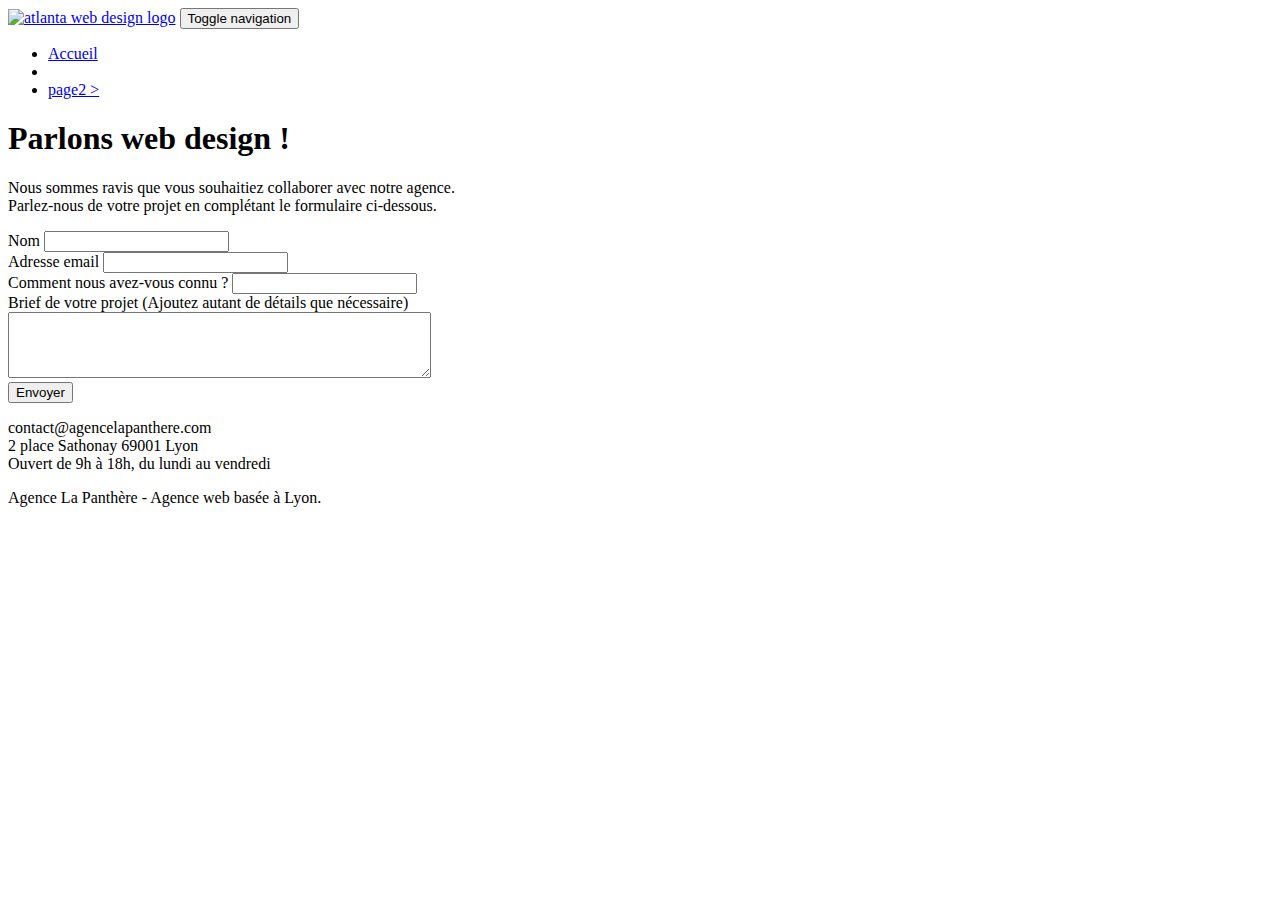
==== page2.html @ 63559ffd "Ajout des <titles>" ====
<!doctype html>
<html lang="fr">
<head>
    <meta charset="utf-8">
    <meta name="keywords" content="">
    <meta name="description" content="">
    <meta name="viewport" content="width=device-width, initial-scale=1.0, viewport-fit=cover">
    <link rel="shortcut icon" type="image/png" href="favicon.jpg">
    
	<link rel="stylesheet" type="text/css" href="./css/bootstrap.min.css">
	<link rel="stylesheet" type="text/css" href="style.css">
	<link rel="stylesheet" type="text/css" href="./css/font-awesome.min.css">
	<link rel="stylesheet" type="text/css" href="./css/et-line.min.css">
	
    
	<script src="./js/jquery-2.1.0.min.js"></script>
	<script src="./js/bootstrap.min.js"></script> 
	<script src="./js/blocs.min.js"></script>
	<script src="./js/jqBootstrapValidation.js"></script>
	<script src="./js/formHandler.js"></script>
    <title>Formulaire de contact - La Panthère</title>

    
<!-- Analytics -->
 
<!-- Analytics END -->
    
</head>
<body>
<!-- Principal conteneur -->
<div class="page-container">
    
<!-- bloc-0 -->
<div class="bloc bgc-white l-bloc " id="bloc-0">
	<div class="container bloc-sm">
		<nav class="navbar row">
			<div class="navbar-header">
				<a class="navbar-brand" href="index.html"><img src="img/agence-la-panthere-monochrome.svg" alt="atlanta web design logo" height="40" /></a>
				<button id="nav-toggle" type="button" class="ui-navbar-toggle navbar-toggle" data-toggle="collapse" data-target=".navbar-1">
					<span class="sr-only">Toggle navigation</span><span class="icon-bar"></span><span class="icon-bar"></span><span class="icon-bar"></span>
				</button>
			</div>
			<div class="collapse navbar-collapse navbar-1 special-dropdown-nav">
				<ul class="site-navigation nav navbar-nav">
					<li>
						<a href="index.html">Accueil</a>
					</li>
					<li>
					</li>
					<li>
						<a href="page2.html">page2 &gt;</a>
					</li>
				</ul>
			</div>
		</nav>
	</div>
</div>
<!-- bloc-0 END -->

<!-- bloc-6 -->
<div class="bloc bg-dots-bg bg-repeat bgc-atomic-tangerine d-bloc bloc-bg-texture texture-paper" id="bloc-6">
	<div class="container bloc-lg">
		<div class="row">
			<div class="col-sm-12">
				<h1 class="text-center hero-bloc-text tc-white">
					Parlons web design !
				</h1>
				<p class="text-center mg-lg tc-white tight-width-whitespace">
					Nous sommes ravis que vous souhaitiez collaborer avec notre agence.<br>
					Parlez-nous de votre projet en complétant le formulaire ci-dessous.
				</p>
			</div>
		</div>
	</div>
</div>
<!-- bloc-6 END -->

<!-- bloc-7 -->
<div class="bloc bgc-white l-bloc" id="bloc-7">
	<div class="container bloc-lg">
		<div class="row">
			<div class="col-sm-6">
				<form id="form_1" novalidate success-msg="Your message has been sent." fail-msg="Sorry it seems that our mail server is not responding, Sorry for the inconvenience!">
					<div class="form-group">
						<label>
							Nom
						</label>
						<input id="name" class="form-control" required />
					</div>
					<div class="form-group">
						<label>
							Adresse email
						</label>
						<input id="email" class="form-control" type="email" required />
					</div>
					<div class="form-group">
						<label>
							Comment nous avez-vous connu ?
						</label>
						<input class="form-control" type="email" required id="input_504" />
					</div>
					<div class="form-group">
						<label>
							Brief de votre projet (Ajoutez autant de détails que nécessaire)<br>
						</label><textarea id="message" class="form-control" rows="4" cols="50" required></textarea>
					</div> 
					<button class="bloc-button btn btn-lg btn-block cta-hero btn-atomic-tangerine" type="submit">
						Envoyer
					</button>
				</form>
			</div>
			<div class="col-sm-6">
				<p>
					contact@agencelapanthere.com<br>2 place Sathonay 69001 Lyon<br>Ouvert de 9h à 18h, du lundi au vendredi<br>
				</p>
			</div>
		</div>
	</div>
</div>
<!-- bloc-7 END -->

<!-- ScrollToTop Button -->
<a class="bloc-button btn btn-d scrollToTop" onclick="scrollToTarget('1')"><span class="fa fa-chevron-up"></span></a>
<!-- ScrollToTop Button END-->


<!-- Footer - bloc-8 -->
<div class="bloc bgc-atomic-tangerine d-bloc" id="bloc-8">
	<div class="container bloc-sm">
		<div class="row">
			<div class="col-sm-12">
				<p class="text-center white">
					Agence La Panthère - Agence web basée à Lyon.<br>
				</p>
				<div class="row row-no-gutters social">
					<div class="col-sm-3">
						<div class="text-center">
							<a class="social" href="index.html"><span class="fa fa-twitter icon-md"></span></a>
						</div>
					</div>
					<div class="col-sm-3">
						<div class="text-center">
							<a class="social" href="index.html"><span class="fa fa-facebook icon-md"></span></a>
						</div>
					</div>
					<div class="col-sm-3">
						<div class="text-center">
							<a class="social" href="index.html"><span class="fa fa-dribbble icon-md"></span></a>
						</div>
					</div>
					<div class="col-sm-3">
						<div class="text-center">
							<a class="social" href="index.html"><span class="fa fa-instagram icon-md"></span></a>
						</div>
					</div>
				</div>
			</div>
		</div>
	</div>
</div>
<!-- Footer - bloc-8 END -->

</div>
<!-- Principal conteneur END -->
    

</body>
</html>
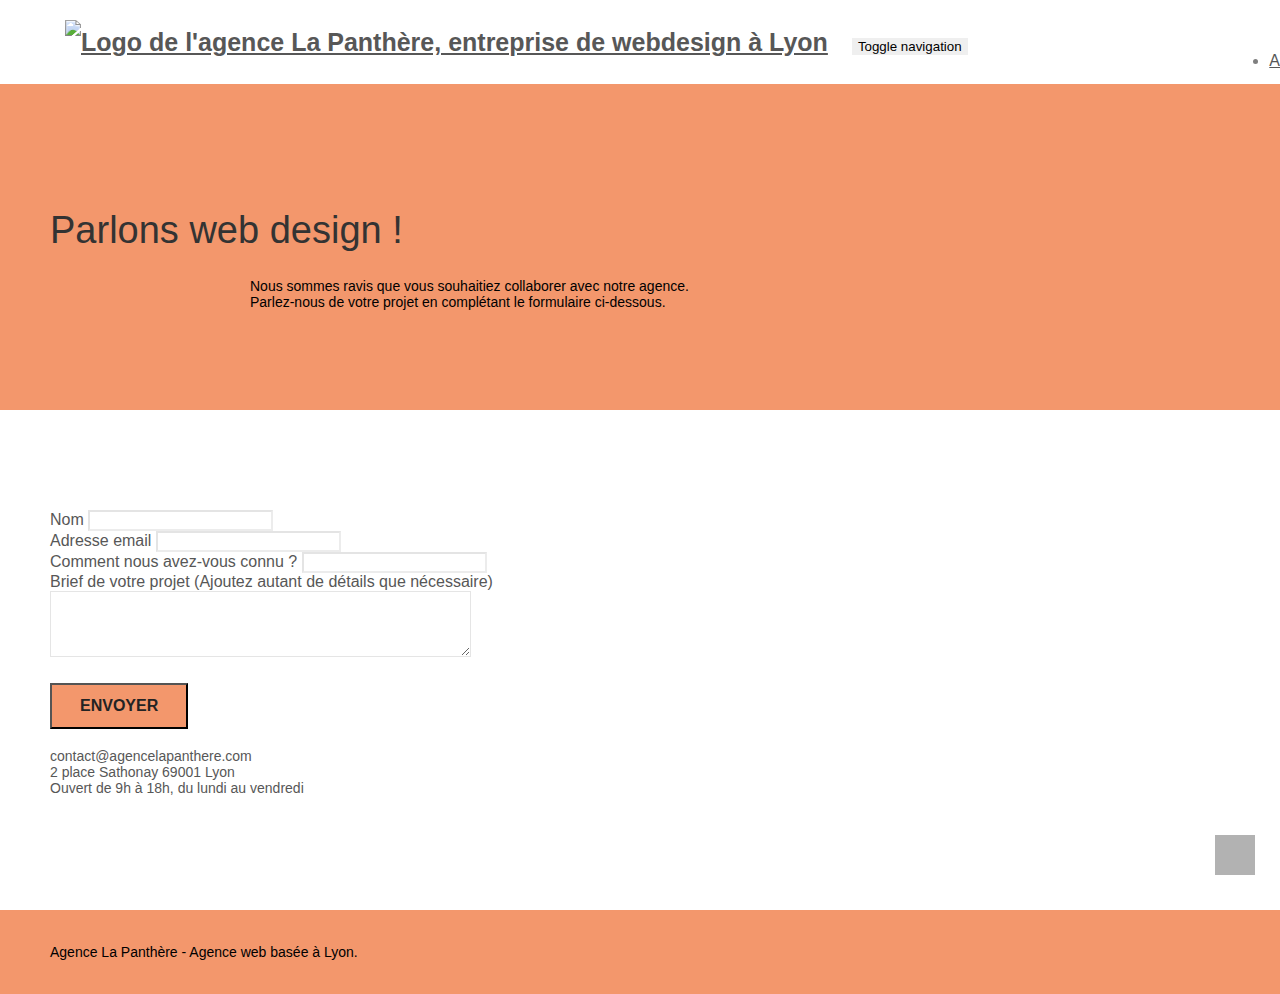
==== commit fd899b30: "Finitions" ====
--- a/page2.html
+++ b/page2.html
@@ -2,22 +2,22 @@
 <html lang="fr">
 <head>
     <meta charset="utf-8">
-    <meta name="keywords" content="">
-    <meta name="description" content="">
+    <meta name="keywords" content="formulaire de contact, agence webdesign, conception site web, Lyon">
+    <meta name="description" content="Pour contacter nos équipes de webdesigners basés à Lyon et vous aider dans la création ou dans l'optimisation de votre site web.">
     <meta name="viewport" content="width=device-width, initial-scale=1.0, viewport-fit=cover">
     <link rel="shortcut icon" type="image/png" href="favicon.jpg">
     
-	<link rel="stylesheet" type="text/css" href="./css/bootstrap.min.css">
+	<link rel="stylesheet" type="text/css" href="./css/bootstrap.css">
 	<link rel="stylesheet" type="text/css" href="style.css">
-	<link rel="stylesheet" type="text/css" href="./css/font-awesome.min.css">
+	<link rel="stylesheet" type="text/css" href="./css/font-awesome.css">
 	<link rel="stylesheet" type="text/css" href="./css/et-line.min.css">
 	
     
-	<script src="./js/jquery-2.1.0.min.js"></script>
-	<script src="./js/bootstrap.min.js"></script> 
-	<script src="./js/blocs.min.js"></script>
-	<script src="./js/jqBootstrapValidation.js"></script>
-	<script src="./js/formHandler.js"></script>
+	<script src="./js/jquery-2.1.0.js"></script>
+	<script src="./js/bootstrap.js"></script>
+	<script src="./js/blocs.js"></script>
+	<script src="./js/jquery.touchSwipe.js" defer></script>
+	<script src="./js/gmaps.js"></script>
     <title>Formulaire de contact - La Panthère</title>
 
     
@@ -31,11 +31,11 @@
 <div class="page-container">
     
 <!-- bloc-0 -->
-<div class="bloc bgc-white l-bloc " id="bloc-0">
+<header class="bloc bgc-white l-bloc " id="bloc-0">
 	<div class="container bloc-sm">
 		<nav class="navbar row">
 			<div class="navbar-header">
-				<a class="navbar-brand" href="index.html"><img src="img/agence-la-panthere-monochrome.svg" alt="atlanta web design logo" height="40" /></a>
+				<a class="navbar-brand" href="index.html"><img src="img/agence-la-panthere-monochrome.svg" alt="Logo de l'agence La Panthère, entreprise de webdesign à Lyon" height="40" /></a>
 				<button id="nav-toggle" type="button" class="ui-navbar-toggle navbar-toggle" data-toggle="collapse" data-target=".navbar-1">
 					<span class="sr-only">Toggle navigation</span><span class="icon-bar"></span><span class="icon-bar"></span><span class="icon-bar"></span>
 				</button>
@@ -48,31 +48,31 @@
 					<li>
 					</li>
 					<li>
-						<a href="page2.html">page2 &gt;</a>
+						<a href="page2.html">Contact</a>
 					</li>
 				</ul>
 			</div>
 		</nav>
 	</div>
-</div>
+</header>
 <!-- bloc-0 END -->
 
 <!-- bloc-6 -->
-<div class="bloc bg-dots-bg bg-repeat bgc-atomic-tangerine d-bloc bloc-bg-texture texture-paper" id="bloc-6">
+<main class="bloc bg-repeat bgc-atomic-tangerine d-bloc bloc-bg-texture" id="bloc-6">
 	<div class="container bloc-lg">
 		<div class="row">
 			<div class="col-sm-12">
-				<h1 class="text-center hero-bloc-text tc-white">
+				<h1 class="text-center hero-bloc-text">
 					Parlons web design !
 				</h1>
-				<p class="text-center mg-lg tc-white tight-width-whitespace">
+				<p class="text-center mg-lg tight-width-whitespace contrast">
 					Nous sommes ravis que vous souhaitiez collaborer avec notre agence.<br>
 					Parlez-nous de votre projet en complétant le formulaire ci-dessous.
 				</p>
 			</div>
 		</div>
 	</div>
-</div>
+</main>
 <!-- bloc-6 END -->
 
 <!-- bloc-7 -->
@@ -85,24 +85,24 @@
 						<label>
 							Nom
 						</label>
-						<input id="name" class="form-control" required />
+						<input id="name" class="form-control" aria-label="Entrez votre nom" required />
 					</div>
 					<div class="form-group">
 						<label>
 							Adresse email
 						</label>
-						<input id="email" class="form-control" type="email" required />
+						<input id="email" class="form-control" aria-label="Entrez votre adresse mail" type="email" required />
 					</div>
 					<div class="form-group">
 						<label>
 							Comment nous avez-vous connu ?
 						</label>
-						<input class="form-control" type="email" required id="input_504" />
+						<input class="form-control" type="text" aria-label="Comment nous avez vous connu" required id="input_504" />
 					</div>
 					<div class="form-group">
 						<label>
 							Brief de votre projet (Ajoutez autant de détails que nécessaire)<br>
-						</label><textarea id="message" class="form-control" rows="4" cols="50" required></textarea>
+						</label><textarea id="message" class="form-control" aria-label="Détaillez nous votre projet" rows="4" cols="50" required></textarea>
 					</div> 
 					<button class="bloc-button btn btn-lg btn-block cta-hero btn-atomic-tangerine" type="submit">
 						Envoyer
@@ -120,44 +120,44 @@
 <!-- bloc-7 END -->
 
 <!-- ScrollToTop Button -->
-<a class="bloc-button btn btn-d scrollToTop" onclick="scrollToTarget('1')"><span class="fa fa-chevron-up"></span></a>
+<a class="bloc-button btn btn-d scrollToTop modal-scrollbar-measure showScrollTop" onclick="scrollToTarget('1')"><span class="fa fa-chevron-up"></span></a>
 <!-- ScrollToTop Button END-->
 
 
 <!-- Footer - bloc-8 -->
-<div class="bloc bgc-atomic-tangerine d-bloc" id="bloc-8">
+<footer class="bloc bgc-atomic-tangerine d-bloc" id="bloc-8">
 	<div class="container bloc-sm">
 		<div class="row">
 			<div class="col-sm-12">
-				<p class="text-center white">
+				<p class="text-center contrast">
 					Agence La Panthère - Agence web basée à Lyon.<br>
 				</p>
 				<div class="row row-no-gutters social">
 					<div class="col-sm-3">
 						<div class="text-center">
-							<a class="social" href="index.html"><span class="fa fa-twitter icon-md"></span></a>
+							<a class="social" aria-label="lien vers Twitter" href="index.html"><span class="fa fa-twitter icon-md"></span></a>
 						</div>
 					</div>
 					<div class="col-sm-3">
 						<div class="text-center">
-							<a class="social" href="index.html"><span class="fa fa-facebook icon-md"></span></a>
+							<a class="social" aria-label="lien vers Facebook" href="index.html"><span class="fa fa-facebook icon-md"></span></a>
 						</div>
 					</div>
 					<div class="col-sm-3">
 						<div class="text-center">
-							<a class="social" href="index.html"><span class="fa fa-dribbble icon-md"></span></a>
+							<a class="social" aria-label="lien vers Dribbble" href="index.html"><span class="fa fa-dribbble icon-md"></span></a>
 						</div>
 					</div>
 					<div class="col-sm-3">
 						<div class="text-center">
-							<a class="social" href="index.html"><span class="fa fa-instagram icon-md"></span></a>
+							<a class="social" aria-label="lien vers Instagram" href="index.html"><span class="fa fa-instagram icon-md"></span></a>
 						</div>
 					</div>
 				</div>
 			</div>
 		</div>
 	</div>
-</div>
+</footer>
 <!-- Footer - bloc-8 END -->
 
 </div>
--- a/style.css
+++ b/style.css
@@ -0,0 +1,1040 @@
+body {
+    margin: 0;
+    padding: 0;
+    background: #FFF;
+    overflow-x: hidden;
+    -webkit-font-smoothing: antialiased;
+    -moz-osx-font-smoothing: grayscale;
+}
+
+a,
+button {
+    transition: all .3s ease-in-out;
+    outline: none!important;
+}
+
+a:hover {
+    text-decoration: none;
+    cursor: pointer;
+}
+
+#page-loading-blocs-notifaction {
+    position: fixed;
+    top: 0;
+    bottom: 0;
+    width: 100%;
+    z-index: 100000;
+    background: #FFFFFF url("img/pageload-spinner.gif") no-repeat center center;
+}
+
+.bloc {
+    width: 100%;
+    clear: both;
+    background: 50% 50% no-repeat;
+    padding: 0 50px;
+    -webkit-background-size: cover;
+    -moz-background-size: cover;
+    -o-background-size: cover;
+    background-size: cover;
+    position: relative;
+}
+
+.bloc .container {
+    padding-left: 0;
+    padding-right: 0;
+}
+
+.bloc-lg {
+    padding: 100px 50px;
+}
+
+.bloc-md {
+    padding: 50px;
+}
+
+.bloc-sm {
+    padding: 20px 50px;
+}
+
+.bg-center,
+.bg-l-edge,
+.bg-r-edge,
+.bg-t-edge,
+.bg-b-edge,
+.bg-tl-edge,
+.bg-bl-edge,
+.bg-tr-edge,
+.bg-br-edge,
+.bg-repeat {
+    -webkit-background-size: auto!important;
+    -moz-background-size: auto!important;
+    -o-background-size: auto!important;
+    background-size: auto!important;
+}
+
+.bg-repeat {
+    background: repeat;
+}
+
+.bg-t-edge {
+    background: top no-repeat;
+}
+
+.bloc-bg-texture::before {
+    content: "";
+    background-size: 2px 2px;
+    position: absolute;
+    top: 0;
+    bottom: 0;
+    left: 0;
+    right: 0;
+}
+
+.b-parallax {
+    background-attachment: fixed;
+}
+
+.d-bloc {
+    color: rgba(255, 255, 255, .7);
+}
+
+.d-bloc button:hover {
+    color: rgba(255, 255, 255, .9);
+}
+
+.d-bloc .icon-round,
+.d-bloc .icon-square,
+.d-bloc .icon-rounded,
+.d-bloc .icon-semi-rounded-a,
+.d-bloc .icon-semi-rounded-b {
+    border-color: rgba(255, 255, 255, .9);
+}
+
+.d-bloc .divider-h span {
+    border-color: rgba(255, 255, 255, .2);
+}
+
+.d-bloc .a-btn,
+.d-bloc .navbar a,
+.d-bloc .navbar-brand,
+.d-bloc a .icon-sm,
+.d-bloc a .icon-md,
+.d-bloc a .icon-lg,
+.d-bloc a .icon-xl,
+.d-bloc h1 a,
+.d-bloc h2 a,
+.d-bloc h3 a,
+.d-bloc h4 a,
+.d-bloc h5 a,
+.d-bloc h6 a,
+.d-bloc p a {
+    color: rgba(255, 255, 255, .6);
+}
+
+.d-bloc .a-btn:hover,
+.d-bloc .navbar a:hover,
+.d-bloc .navbar-brand:hover,
+.d-bloc a:hover .icon-sm,
+.d-bloc a:hover .icon-md,
+.d-bloc a:hover .icon-lg,
+.d-bloc a:hover .icon-xl,
+.d-bloc h1 a:hover,
+.d-bloc h2 a:hover,
+.d-bloc h3 a:hover,
+.d-bloc h4 a:hover,
+.d-bloc h5 a:hover,
+.d-bloc h6 a:hover,
+.d-bloc p a:hover {
+    color: rgba(255, 255, 255, 1);
+}
+
+.d-bloc .navbar-toggle .icon-bar {
+    background: rgba(255, 255, 255, 1);
+}
+
+.d-bloc .btn-wire,
+.d-bloc .btn-wire:hover {
+    color: rgba(255, 255, 255, 1);
+    border-color: rgba(255, 255, 255, 1);
+}
+
+.d-bloc .panel {
+    color: rgba(0, 0, 0, .5);
+}
+
+.d-bloc .panel button:hover {
+    color: rgba(0, 0, 0, .7);
+}
+
+.d-bloc .panel icon {
+    border-color: rgba(0, 0, 0, .7);
+}
+
+.d-bloc .panel .divider-h span {
+    border-color: rgba(0, 0, 0, .1);
+}
+
+.d-bloc .panel .a-btn {
+    color: rgba(0, 0, 0, .6);
+}
+
+.d-bloc .panel .a-btn:hover {
+    color: rgba(0, 0, 0, 1);
+}
+
+.d-bloc .panel .btn-wire,
+.d-bloc .panel .btn-wire:hover {
+    color: rgba(0, 0, 0, .7);
+    border-color: rgba(0, 0, 0, .3);
+}
+
+.d-bloc .panel,
+.l-bloc {
+    color: rgba(0, 0, 0, .5);
+}
+
+.d-bloc .panel button:hover,
+.l-bloc button:hover {
+    color: rgba(0, 0, 0, .7);
+}
+
+.l-bloc .icon-round,
+.l-bloc .icon-square,
+.l-bloc .icon-rounded,
+.l-bloc .icon-semi-rounded-a,
+.l-bloc .icon-semi-rounded-b {
+    border-color: rgba(0, 0, 0, .7);
+}
+
+.d-bloc .panel .divider-h span,
+.l-bloc .divider-h span {
+    border-color: rgba(0, 0, 0, .1);
+}
+
+.d-bloc .panel .a-btn,
+.l-bloc .a-btn,
+.l-bloc .navbar a,
+.l-bloc .navbar-brand,
+.l-bloc a .icon-sm,
+.l-bloc a .icon-md,
+.l-bloc a .icon-lg,
+.l-bloc a .icon-xl,
+.l-bloc h1 a,
+.l-bloc h2 a,
+.l-bloc h3 a,
+.l-bloc h4 a,
+.l-bloc h5 a,
+.l-bloc h6 a,
+.l-bloc p a {
+    color: rgba(0, 0, 0, .6);
+}
+
+.d-bloc .panel .a-btn:hover,
+.l-bloc .a-btn:hover,
+.l-bloc .navbar a:hover,
+.l-bloc .navbar-brand:hover,
+.l-bloc a:hover .icon-sm,
+.l-bloc a:hover .icon-md,
+.l-bloc a:hover .icon-lg,
+.l-bloc a:hover .icon-xl,
+.l-bloc h1 a:hover,
+.l-bloc h2 a:hover,
+.l-bloc h3 a:hover,
+.l-bloc h4 a:hover,
+.l-bloc h5 a:hover,
+.l-bloc h6 a:hover,
+.l-bloc p a:hover {
+    color: rgba(0, 0, 0, 1);
+}
+
+.l-bloc .navbar-toggle .icon-bar {
+    color: rgba(0, 0, 0, .6);
+}
+
+.d-bloc .panel .btn-wire,
+.d-bloc .panel .btn-wire:hover,
+.l-bloc .btn-wire,
+.l-bloc .btn-wire:hover {
+    color: rgba(0, 0, 0, .7);
+    border-color: rgba(0, 0, 0, .3);
+}
+
+.voffset {
+    margin-top: 30px;
+}
+
+.voffset-lg {
+    margin-top: 80px;
+}
+
+.row-no-gutters {
+    margin-right: 0;
+    margin-left: 0;
+}
+
+.row.row-no-gutters > [class^="col-"],
+.row.row-no-gutters > [class*=" col-"] {
+    padding-right: 0;
+    padding-left: 0;
+}
+
+#bloc-1-hero h1 {
+    font-size: 32px;
+}
+
+.navbar {
+    margin-bottom: 0;
+    z-index: 1;
+}
+
+.navbar-brand {
+    height: auto;
+    padding: 3px 15px;
+    font-size: 25px;
+    font-weight: normal;
+    font-weight: 600;
+    line-height: 44px;
+}
+
+.navbar-brand img {
+    max-height: 200px;
+    margin: 0 5px 0 0;
+    display: inline;
+}
+
+.navbar-brand img[src$=svg] {
+    min-width: 100px;
+}
+
+.nav-center .navbar-brand img {
+    margin: 0;
+}
+
+.navbar .nav {
+    padding-top: 2px;
+    margin-right: -16px;
+    float: right;
+    z-index: 1;
+}
+
+.nav > li {
+    float: left;
+    margin-top: 4px;
+    font-size: 16px;
+}
+
+.navbar-nav .open .dropdown-menu > li > a {
+    text-align: inherit;
+}
+
+.nav > li a:hover,
+.nav > li a:focus {
+    background: transparent;
+}
+
+.navbar-toggle {
+    margin: 10px 10px 0 0;
+    border: 0px;
+}
+
+.navbar-toggle:hover {
+    background: transparent!important;
+}
+
+.navbar-toggle .icon-bar {
+    background-color: rgba(0, 0, 0, .5);
+    width: 26px;
+}
+
+.nav-invert .navbar .nav {
+    float: left;
+}
+
+.nav-invert .navbar-header,
+.nav-invert .navbar-brand {
+    float: right;
+    position: relative;
+    z-index: 2;
+}
+
+@media (min-width: 768px) {
+    .site-navigation {
+        position: absolute;
+        top: 50%;
+        right: 20px;
+        transform: translate(0, -50%);
+        -webkit-transform: translateY(-50%);
+    }
+    .nav > li .dropdown-menu a,
+    .nav > li .dropdown-menu a:hover {
+        color: #484848;
+    }
+    .nav-invert .site-navigation {
+        left: 0;
+        right: 0;
+    }
+    .nav-center {
+        text-align: center;
+    }
+    .nav-center .navbar-header {
+        width: 100%;
+    }
+    .nav-center .navbar-header,
+    .nav-center .navbar-brand,
+    .nav-center .nav > li {
+        float: none;
+        display: inline-block;
+    }
+    .nav-center .site-navigation {
+        position: relative;
+        width: 100%;
+        right: 0;
+        margin-right: 0px;
+        margin-top: 20px;
+    }
+    .nav-center.mini-nav .navbar-toggle {
+        float: none;
+        margin: 10px auto 0;
+    }
+}
+
+.nav > li > .dropdown a {
+    background: none!important;
+    display: block;
+    padding: 14px 15px;
+}
+
+nav .caret {
+    margin: 0 5px;
+}
+
+.dropdown-menu .dropdown-menu {
+    top: -8px;
+    left: 100%;
+}
+
+.dropdown-menu .dropmenu-flow-right {
+    top: 100%;
+    left: 0;
+    margin-left: -1px;
+    border-top-left-radius: 0;
+    border-top-right-radius: 0;
+}
+
+.dropdown-menu .dropdown span {
+    border: 4px solid black;
+    border-top-color: transparent;
+    border-right-color: transparent;
+    border-bottom-color: transparent;
+    margin: 6px -5px 0 0!important;
+    float: right;
+}
+
+.mg-md {
+    margin-top: 10px;
+    margin-bottom: 20px;
+}
+
+.mg-lg {
+    margin-top: 10px;
+    margin-bottom: 40px;
+}
+
+.btn {
+    margin: 0 5px 5px 0;
+}
+
+.btn.pull-right {
+    margin: 0 0 5px 5px;
+}
+
+.btn-d,
+.btn-d:hover,
+.btn-d:focus {
+    color: #FFF;
+    background: rgba(0, 0, 0, .3);
+}
+
+button {
+    outline: none!important;
+}
+
+.btn-rd {
+    border-radius: 40px;
+}
+
+.btn-clean {
+    border: 1px solid rgba(0, 0, 0, .08);
+    border-bottom-color: rgba(0, 0, 0, .1);
+    text-shadow: 0 1px 0 rgba(0, 0, 1, .1);
+    box-shadow: 0 1px 3px rgba(0, 0, 1, .25), inset 0 1px 0 0 rgba(255, 255, 255, .15);
+}
+
+.icon-md {
+    font-size: 30px!important;
+}
+
+.icon-lg {
+    font-size: 60px!important;
+}
+
+.sm-shadow {
+    text-shadow: 0 1px 2px rgba(0, 0, 0, .3);
+}
+
+.panel-sq,
+.panel-sq .panel-heading,
+.panel-sq .panel-footer {
+    border-radius: 0;
+}
+
+.panel-rd {
+    border-radius: 30px;
+}
+
+.panel-rd .panel-heading {
+    border-radius: 29px 29px 0 0;
+}
+
+.panel-rd .panel-footer {
+    border-radius: 0 0 29px 29px;
+}
+
+.form-control {
+    border-color: rgba(0, 0, 0, .1);
+    box-shadow: none;
+}
+
+.scrollToTop {
+    width: 40px;
+    height: 40px;
+    position: fixed;
+    bottom: 20px;
+    right: 20px;
+    opacity: 0;
+    z-index: 500;
+    transition: all .3s ease-in-out;
+}
+
+.scrollToTop span {
+    margin-top: 6px;
+}
+
+.showScrollTop {
+    font-size: 14px;
+    opacity: 1;
+}
+
+a[data-lightbox] {
+    position: relative;
+    display: block;
+    text-align: center;
+}
+
+a[data-lightbox]:hover::before {
+    content: "+";
+    font-family: "HelveticaNeue-Light", "Helvetica Neue Light", "Helvetica Neue", Helvetica, Arial;
+    font-size: 32px;
+    width: 50px;
+    height: 50px;
+    margin-left: -25px;
+    border-radius: 50%;
+    background: rgba(0, 0, 0, .6);
+    color: #FFF;
+    font-weight: 100;
+    z-index: 1;
+    position: absolute;
+    top: 50%;
+    transform: translateY(-50%);
+    -webkit-transform: translateY(-50%);
+}
+
+a[data-lightbox]:hover img {
+    opacity: 0.6;
+    -webkit-animation-fill-mode: none;
+    animation-fill-mode: none;
+}
+
+#lightbox-modal {
+    display: flex;
+    align-items: center;
+}
+
+#lightbox-modal .modal-dialog {
+    width: 90%;
+    max-width: 900px;
+    margin: 0 auto 0;
+}
+
+#lightbox-modal .modal-dialog img {
+    max-height: 90vh;
+    margin: 0 auto;
+}
+
+.lightbox-caption {
+    padding: 20px;
+    color: #FFF;
+    background: rgba(0, 0, 0, .5);
+    position: absolute;
+    left: 15px;
+    right: 15px;
+    bottom: 5px;
+}
+
+.close-lightbox {
+    color: #FFF;
+    font-size: 30px;
+    position: absolute;
+    top: 20px;
+    right: 20px;
+    z-index: 20;
+    background: rgba(0, 0, 0, .5);
+    border: none;
+    line-height: 30px;
+    padding: 0 9px 5px;
+    opacity: 0.3;
+}
+
+.close-lightbox:hover,
+.next-lightbox:hover,
+.prev-lightbox:hover {
+    opacity: 1.0;
+    color: #FFF;
+}
+
+.next-lightbox,
+.prev-lightbox {
+    font-size: 20px;
+    color: rgba(255, 255, 255, .9);
+    background: rgba(0, 0, 0, .5);
+    transition: all .2s ease-in-out;
+    position: absolute;
+    top: 45%;
+    z-index: 1;
+    opacity: 0.4;
+}
+
+.next-lightbox {
+    padding: 6px 8px 1px 13px;
+    right: 25px;
+}
+
+.prev-lightbox {
+    padding: 6px 13px 1px 10px;
+    left: 25px;
+}
+
+.snapshot-lb .modal-body {
+    padding-bottom: 45px;
+}
+
+.snapshot-lb .lightbox-caption {
+    padding: 0;
+    color: rgba(0, 0, 0, .5);
+    background: none;
+}
+
+h1,
+h2,
+h3,
+h4,
+h5,
+h6,
+p,
+label,
+.btn,
+a {
+    font-family: "helvetica";
+    font-weight: 400;
+    color: #575757!important;
+}
+
+.container {
+    max-width: 1000px;
+}
+
+.hero-bloc-text {
+    font-size: 38px;
+}
+
+.hero-bloc-text-sub {
+    font-size: 36px;
+}
+
+.statement-bloc-text {
+    line-height: 26px;
+    font-style: italic;
+    font-size: 20px;
+    text-align: center;
+    font-weight: lighter;
+    max-width: 520px;
+    margin: auto auto auto auto;
+}
+
+p {
+    font-size: 14px;
+}
+
+.tight-width-whitespace {
+    max-width: 600px;
+    margin: auto auto auto auto;
+}
+
+.h1 {
+    font-size: 20px;
+    font-family: "Open Sans";
+}
+
+.cta-hero {
+    margin-top: 22px;
+    color: #FFFFFF!important;
+    text-transform: uppercase;
+    padding: 12px 28px 12px 28px;
+    font-size: 16px;
+    font-weight: 700;
+}
+
+.social {
+    max-width: 400px;
+    margin: auto auto auto auto;
+}
+
+h2 {
+    font-size: 22px;
+    line-height: 1.4em;
+}
+
+h3 {
+    font-size: 15px;
+    text-transform: uppercase;
+    font-weight: 700;
+    color: #333333!important;
+}
+
+.med-width-whitespace {
+    max-width: 800px;
+    margin: auto auto auto auto;
+    box-shadow: 0px 0px 0px #000000;
+}
+
+h1 {
+    color: #333333!important;
+}
+
+h4 {
+    color: #333333!important;
+}
+
+.icons {
+    margin-bottom: 14px;
+    margin-top: 24px;
+}
+
+.white {
+    color: #FFFFFF!important;
+}
+
+.portfolio-thumb {
+    margin-bottom: 24px;
+}
+
+.portfolio-row {
+    margin-bottom: 44px;
+    margin-top: 50px;
+}
+
+.avatar {
+    box-shadow: 0px 4px 9px rgba(0, 0, 0, 0.3);
+}
+
+.black-background {
+    background-color: rgba(165,147,99,.7);
+    padding: 40px 40px 40px 40px;
+}
+
+.bold-link {
+    font-weight: 900;
+    text-decoration: underline!important;
+}
+
+.bgc-white {
+    background-color: #FFFFFF;
+}
+
+.bgc-dark-slate-blue {
+    background-color: #364577;
+}
+
+.bgc-atomic-tangerine {
+    background-color: #F3976C;
+}
+
+.tc-white {
+    color: #F3976C!important;
+}
+
+.btn-atomic-tangerine {
+    background: #F3976C;
+    color: #232323!important;
+}
+
+.btn-atomic-tangerine:hover {
+    background: #c27956!important;
+    color: #FFFFFF!important;
+}
+
+.ltc-white {
+    color: #FFFFFF!important;
+}
+
+.ltc-white:hover {
+    color: #cccccc!important;
+}
+
+.ltc-atomic-tangerine {
+    color: #F3976C!important;
+}
+
+.ltc-atomic-tangerine:hover {
+    color: #c27956!important;
+}
+
+.icon-dark-slate-blue {
+    color: #364577!important;
+    border-color: #364577!important;
+}
+
+.bg-dots-bg {
+    background-image: url("img/dots-bg.png");
+}
+
+.bg-banniere {
+    background-image: url("img/agence-la-panthere.jpg");
+}
+
+.bg-presentation {
+    background-image: url("img/image-de-presentation.jpg");
+}
+
+@media (max-width: 1024px) {
+    .bloc {
+        padding-left: 20px;
+        padding-right: 20px;
+    }
+    .bloc.full-width-bloc,
+    .bloc-tile-2.full-width-bloc .container,
+    .bloc-tile-3.full-width-bloc .container,
+    .bloc-tile-4.full-width-bloc .container {
+        padding-left: 0;
+        padding-right: 0;
+    }
+}
+
+@media (max-width: 992px) and (min-width: 768px) {
+    .navbar .nav {
+        max-width: 80%
+    }
+    .nav-center.navbar .nav {
+        max-width: 100%
+    }
+}
+
+@media only screen and (min-device-width: 768px) and (max-device-width: 1024px) and (orientation: landscape) {
+    .b-parallax {
+        background-attachment: scroll;
+    }
+}
+
+@media only screen and (min-device-width: 1024px) and (max-device-width: 1366px) and (-webkit-min-device-pixel-ratio: 1.5) {
+    .b-parallax {
+        background-attachment: scroll;
+    }
+}
+
+@media (max-width: 991px) {
+    .container {
+        width: 100%;
+    }
+    .b-parallax {
+        background-attachment: scroll;
+    }
+    .page-container,
+    #hero-bloc {
+        overflow-x: hidden;
+        position: relative;
+    }
+    .bloc {
+        padding-left: constant(safe-area-inset-left);
+        padding-right: constant(safe-area-inset-right);
+    }
+    .bloc-group,
+    .bloc-group .bloc {
+        display: block;
+        width: 100%;
+    }
+    .bloc-fill-screen .fill-bloc-top-edge,
+    .bloc-fill-screen .fill-bloc-bottom-edge {
+        padding: 0 20px;
+        padding-left: constant(safe-area-inset-left);
+        padding-right: constant(safe-area-inset-right);
+    }
+}
+
+@media (max-width: 767px) {
+    .page-container {
+        overflow-x: hidden;
+        position: relative;
+    }
+    h1,
+    h2,
+    h3,
+    h4,
+    h5,
+    h6,
+    p,
+    #disqus_thread {
+        padding-left: 10px!important;
+        padding-right: 10px!important;
+    }
+    .b-parallax {
+        background-attachment: scroll;
+    }
+    .navbar .nav {
+        padding-top: 0;
+        border-top: 1px solid rgba(0, 0, 0, .2);
+        float: none!important;
+    }
+    .navbar.row {
+        margin-left: 0;
+        margin-right: 0;
+    }
+    .site-navigation {
+        position: inherit;
+        transform: none;
+        -webkit-transform: none;
+        -ms-transform: none;
+    }
+    .nav > li {
+        margin-top: 0;
+        border-bottom: 1px solid rgba(0, 0, 0, .1);
+        background: rgba(0, 0, 0, .05);
+        text-align: left;
+        padding-left: 15px;
+        width: 100%;
+    }
+    .nav > li:hover {
+        background: rgba(0, 0, 0, .08);
+    }
+    .dropdown .dropdown a .caret {
+        float: none;
+        margin: 5px 0 0 10px!important;
+        border: 4px solid black;
+        border-bottom-color: transparent;
+        border-right-color: transparent;
+        border-left-color: transparent;
+    }
+    #hero-bloc .navbar .nav {
+        background: rgba(0, 0, 0, .8);
+    }
+    #hero-bloc .navbar .nav a {
+        color: rgba(255, 255, 255, .6);
+    }
+    .hero {
+        padding: 50px 0;
+    }
+    .hero-nav {
+        left: -1px;
+        right: -1px;
+    }
+    .navbar-collapse {
+        padding: 0;
+        overflow-x: hidden;
+        -webkit-box-shadow: none;
+        box-shadow: none;
+    }
+    .navbar-brand img {
+        max-height: 40px;
+        width: auto;
+    }
+    .nav-invert .navbar-header {
+        float: none;
+        width: 100%;
+    }
+    .nav-invert .navbar-toggle {
+        float: left;
+        margin-left: 10px;
+    }
+    .bloc {
+        padding-left: 0;
+        padding-right: 0;
+    }
+    .bloc-xxl,
+    .bloc-xl,
+    .bloc-lg {
+        padding: 40px 0;
+    }
+    .bloc-sm,
+    .bloc-md {
+        padding-left: 0;
+        padding-right: 0;
+    }
+    .bloc-tile-2 .container,
+    .bloc-tile-3 .container,
+    .bloc-tile-4 .container,
+    .bloc-fill-screen .fill-bloc-top-edge,
+    .bloc-fill-screen .fill-bloc-bottom-edge {
+        padding-left: 0;
+        padding-right: 0;
+    }
+    .a-block {
+        padding: 0 10px;
+    }
+    .btn-dwn {
+        display: none;
+    }
+    .voffset {
+        margin-top: 5px;
+    }
+    .voffset-md {
+        margin-top: 20px;
+    }
+    .voffset-lg {
+        margin-top: 30px;
+    }
+    form {
+        padding: 5px;
+    }
+    .close-lightbox {
+        display: inline-block;
+    }
+    .blocsapp-device-iphone5 {
+        background-size: 216px 425px;
+        padding-top: 60px;
+        width: 216px;
+        height: 425px;
+    }
+    .blocsapp-device-iphone5 img {
+        width: 180px;
+        height: 320px;
+    }
+}
+
+@media (max-width: 400px) {
+    .bloc {
+        padding-left: 0;
+        padding-right: 0;
+    }
+}
+
+@media (max-width: 767px) {
+    .bloc-mob-center-text {
+        text-align: center;
+    }
+}
+
+
+/*Modifs*/
+
+.contrast {
+    color: black!important;
+}